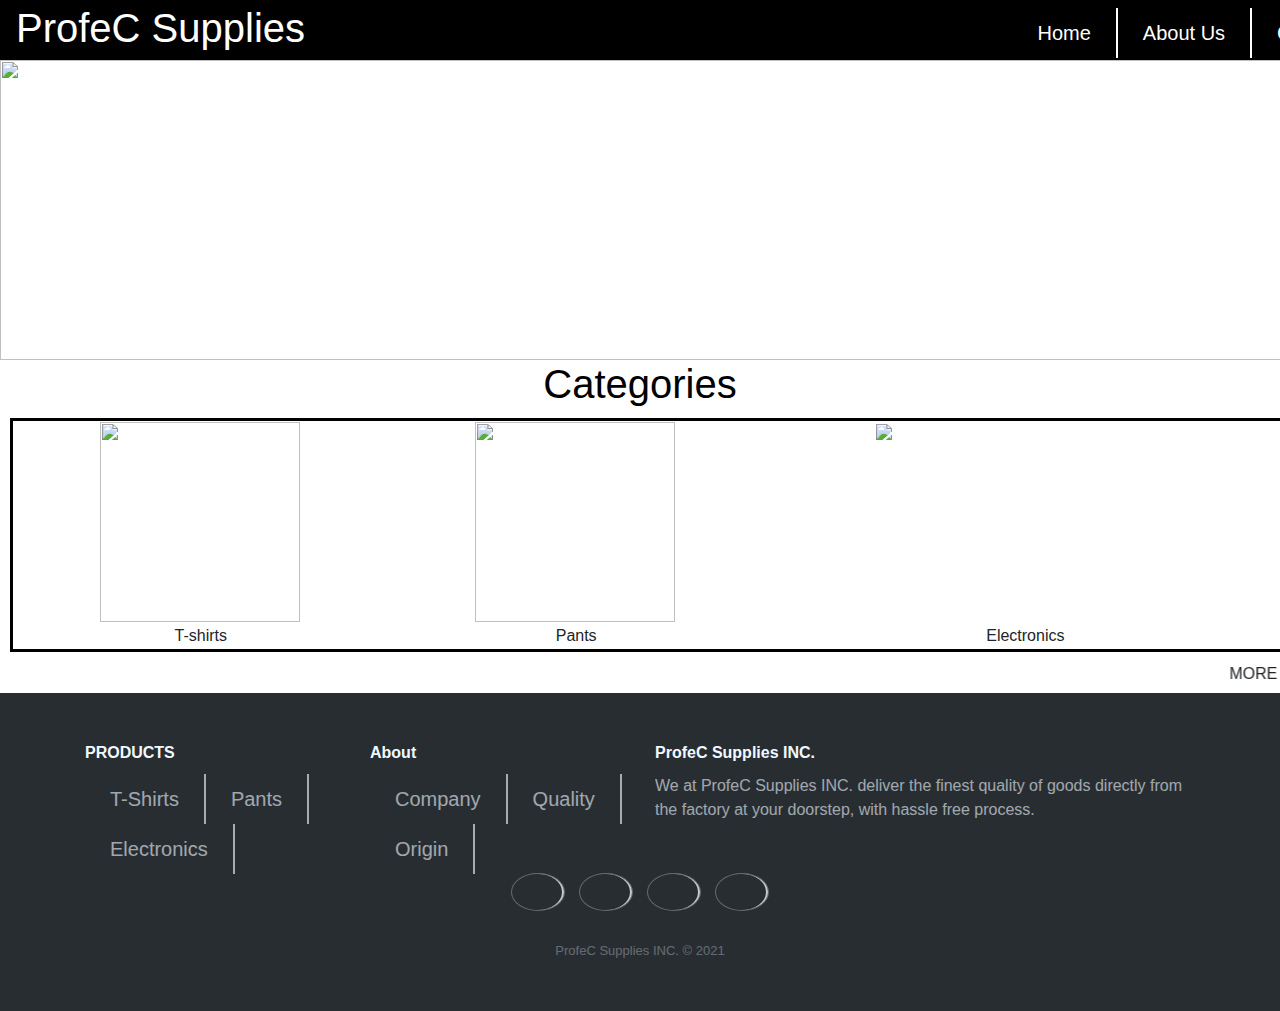
==== index.html @ 0fb700c2 "Add files via upload" ====
<!DOCTYPE html>
<html lang="en">
<head>
   <link rel="stylesheet" href="https://maxcdn.bootstrapcdn.com/bootstrap/4.5.2/css/bootstrap.min.css">
    <script src="https://ajax.googleapis.com/ajax/libs/jquery/3.5.1/jquery.min.js"></script>
    <script src="https://cdnjs.cloudflare.com/ajax/libs/popper.js/1.16.0/umd/popper.min.js"></script>
    <script src="https://maxcdn.bootstrapcdn.com/bootstrap/4.5.2/js/bootstrap.min.js"></script>
    <title>ProfeC Supplies</title>
    <style>
        ul{
            list-style : none;
            margin : 0px;
            padding : 0px;
        }
        li{
            float : left;
        }
        a{ display : block;
            
            padding : 0px 25px; 
            color : white;
            text-decoration : none;
            line-height : 50px;
            font-size : 20px;
            border-right : white 2px solid;
        }
        .navbar{
            width : 1600px;
            height : 60px;
            background-color : black;
        }

        
        
        #logo{
            float : right;
            color : white;
            margin-bottom : 10px;
            margin-right : 35px;
            line-height : 0.6;
        }
        #logo:hover{
            text-shadow : 7px 7px 5px gray;
        }
        #head_image{width: 1583px;
        height: 300px;}
        table{border: black 3px solid;
        text-align: center;
        width: 100%;
        border-radius: 25px;
        margin: 10px;}
        td{
        text-align: center;}
        
        .footer{background-color: rgb(64, 64, 64);
        color: white;
        text-align:center ;
        width: 1600px;
        height: 70px;
        font-size: 22px;
        line-height: 70px;
        position: relative;
        bottom: 0px;}
        #marquee{font-size: 40px;}
    </style>
</head>
<body>
    <div    class="navbar">   
        <h1 id="logo">ProfeC   Supplies </h1>
    <ul style="font-s"> 
        <li><a href="">Home</a> </li>
        <li><a href="AboutUs.html">About Us</a> </li>
        <li><a href="">Contact Us</a></li>
        <li><a href="Project_login.html">Login/Register</a></li>
    </ul>
    </div>

<div id="head_image"> <img src="https://emmanuelmakandiwa.com/wp-content/uploads/2019/11/ESTORE-BANNER-2.png" alt="" width="1583px" height="300px">   </div>

<h1 style="color: black; text-align:center;">Categories</h1>


<table>

<tr>
  <td>  <a href="Tshirt-Page.html"><img src="https://justcreative.com/wp-content/uploads/2018/10/designer-tshirt.png" alt="" width="200px" height="200px"></td>
    <td>  <a href="Pants-Page.html"><img src="https://contents.mediadecathlon.com/p300070/05f205a34bd06e9c027fa4ef2ed8c47f/p300070.jpg" alt="" width="200px" height="200px"></td>
        <td>  <a href=""><img src="https://images.idgesg.net/images/article/2018/12/apple-products-2018-100782368-large.jpg" alt="" width="300px" height="200px"></td>
           </tr>
    <tr>
        <td>T-shirts</td>
        <td>Pants</td>
        <td>Electronics</td>
    </tr>


</table>

<marquee> MORE PRODUCTS COMING SOON</marquee>
<div class="footer-dark">
    <link rel="stylesheet" href="Footer_dark.css">
    <footer>
        <div class="container">
            <div class="row">
                <div class="col-sm-6 col-md-3 item">
                    <h3>PRODUCTS</h3>
                    <ul>
                        <li><a href="Tshirt-Page.html">T-Shirts</a></li>
                        <li><a href="Pants-Page.html">Pants</a></li>
                        <li><a href="#">Electronics</a></li>
                    </ul>
                </div>
                <div class="col-sm-6 col-md-3 item">
                    <h3>About</h3>
                    <ul>
                        <li><a href="#">Company</a></li>
                        <li><a href="#">Quality</a></li>
                        <li><a href="#">Origin</a></li>
                    </ul>
                </div>
                <div class="col-md-6 item text">
                    <h3>ProfeC Supplies INC.</h3>
                    <p>We at ProfeC Supplies INC. deliver the finest quality of goods directly from the factory at your doorstep, with hassle free process.</p>
                </div>
                <div class="col item social"><a href="#"><i class="icon ion-social-facebook"></i></a><a href="#"><i class="icon ion-social-twitter"></i></a><a href="#"><i class="icon ion-social-snapchat"></i></a><a href="#"><i class="icon ion-social-instagram"></i></a></div>
            </div>
            <p class="copyright">ProfeC Supplies INC. © 2021</p>
        </div>
    </footer>
</div>
<script src="https://cdnjs.cloudflare.com/ajax/libs/jquery/3.2.1/jquery.min.js"></script>
<script src="https://cdnjs.cloudflare.com/ajax/libs/twitter-bootstrap/4.1.3/js/bootstrap.bundle.min.js"></script>
</body>
</html>
---- Footer_dark.css ----
.footer-dark {
    padding:50px 0;
    color:#f0f9ff;
    background-color:#282d32;
  }
  
  .footer-dark h3 {
    margin-top:0;
    margin-bottom:12px;
    font-weight:bold;
    font-size:16px;
  }
  
  .footer-dark ul {
    padding:0;
    list-style:none;
    line-height:1.6;
    font-size:14px;
    margin-bottom:0;
  }
  
  .footer-dark ul a {
    color:inherit;
    text-decoration:none;
    opacity:0.6;
  }
  
  .footer-dark ul a:hover {
    opacity:0.8;
  }
  
  @media (max-width:767px) {
    .footer-dark .item:not(.social) {
      text-align:center;
      padding-bottom:20px;
    }
  }
  
  .footer-dark .item.text {
    margin-bottom:36px;
  }
  
  @media (max-width:767px) {
    .footer-dark .item.text {
      margin-bottom:0;
    }
  }
  
  .footer-dark .item.text p {
    opacity:0.6;
    margin-bottom:0;
  }
  
  .footer-dark .item.social {
    text-align:center;
  }
  
  @media (max-width:991px) {
    .footer-dark .item.social {
      text-align:center;
      margin-top:20px;
    }
  }
  
  .footer-dark .item.social > a {
    font-size:20px;
    width:36px;
    height:36px;
    line-height:36px;
    display:inline-block;
    text-align:center;
    border-radius:50%;
    box-shadow:0 0 0 1px rgba(255,255,255,0.4);
    margin:0 8px;
    color:#fff;
    opacity:0.75;
  }
  
  .footer-dark .item.social > a:hover {
    opacity:0.9;
  }
  
  .footer-dark .copyright {
    text-align:center;
    padding-top:24px;
    opacity:0.3;
    font-size:13px;
    margin-bottom:0;
  }
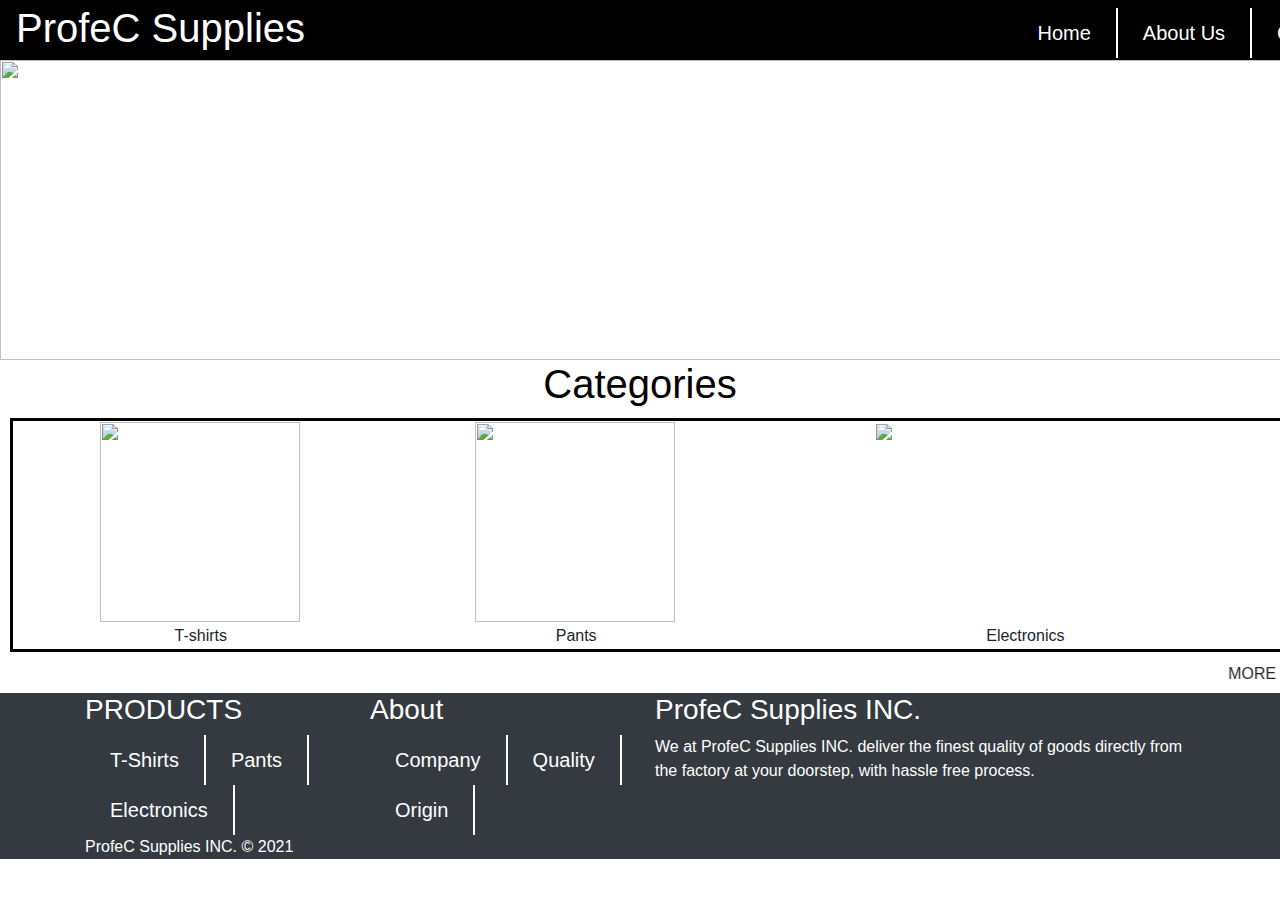
==== commit 06d1cc53: "Add files via upload" ====
--- a/index.html
+++ b/index.html
@@ -97,11 +97,11 @@
 </table>
 
 <marquee> MORE PRODUCTS COMING SOON</marquee>
-<div class="footer-dark">
+<div class="text-white">
     <link rel="stylesheet" href="Footer_dark.css">
-    <footer>
+    <footer class="bg-dark">
         <div class="container">
-            <div class="row">
+            <div class="row bg-dark">
                 <div class="col-sm-6 col-md-3 item">
                     <h3>PRODUCTS</h3>
                     <ul>
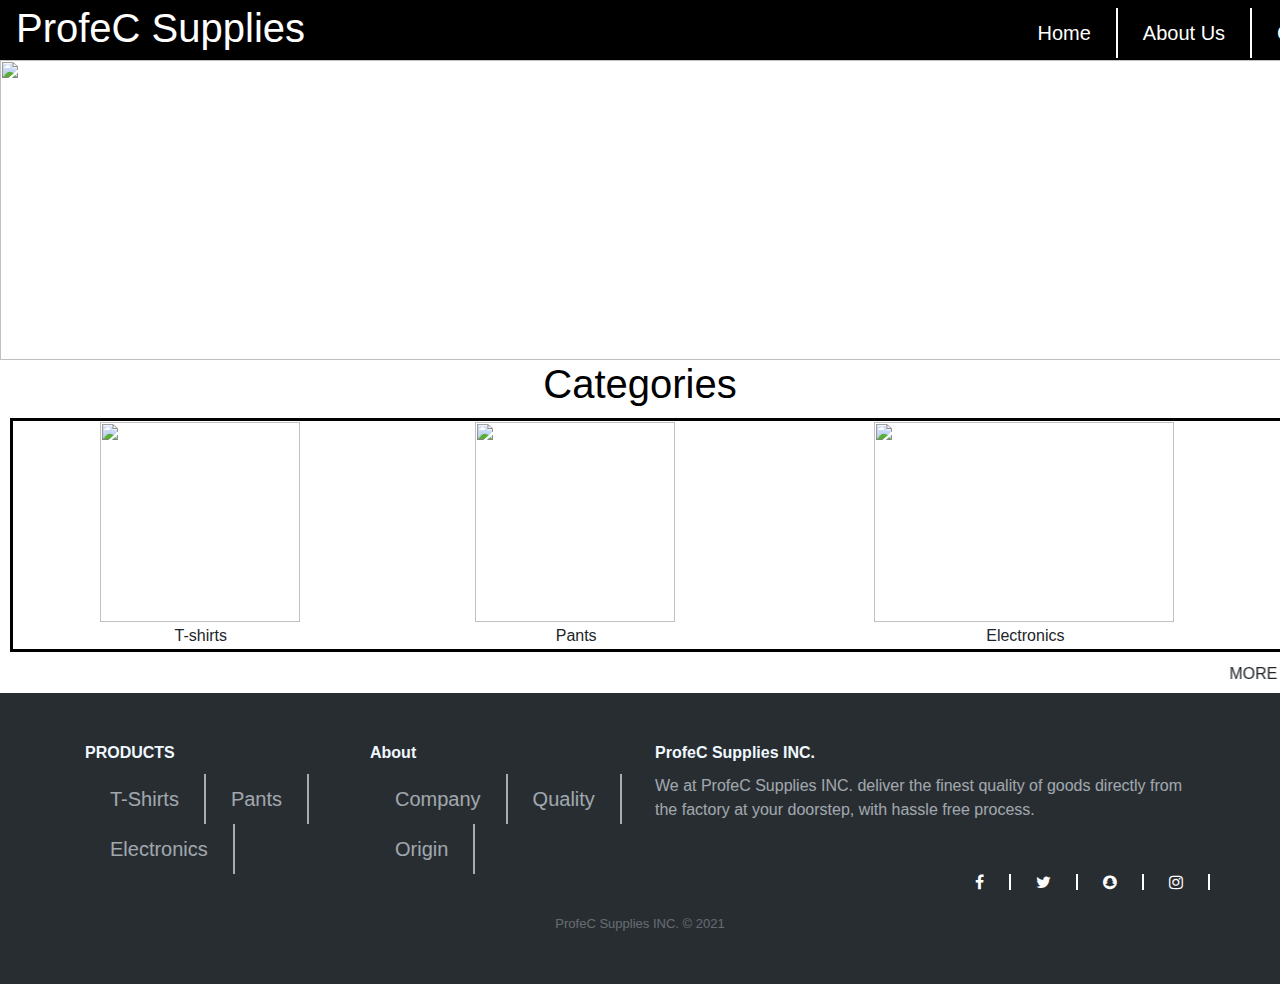
==== commit cec1f415: "Add files via upload" ====
--- a/index.html
+++ b/index.html
@@ -5,6 +5,7 @@
     <script src="https://ajax.googleapis.com/ajax/libs/jquery/3.5.1/jquery.min.js"></script>
     <script src="https://cdnjs.cloudflare.com/ajax/libs/popper.js/1.16.0/umd/popper.min.js"></script>
     <script src="https://maxcdn.bootstrapcdn.com/bootstrap/4.5.2/js/bootstrap.min.js"></script>
+    <link rel="stylesheet" href="https://cdnjs.cloudflare.com/ajax/libs/font-awesome/4.7.0/css/font-awesome.min.css">
     <title>ProfeC Supplies</title>
     <style>
         ul{
@@ -62,15 +63,17 @@
         position: relative;
         bottom: 0px;}
         #marquee{font-size: 40px;}
+
+        
     </style>
 </head>
 <body>
     <div    class="navbar">   
         <h1 id="logo">ProfeC   Supplies </h1>
     <ul style="font-s"> 
-        <li><a href="">Home</a> </li>
+        <li><a href="index.html">Home</a> </li>
         <li><a href="AboutUs.html">About Us</a> </li>
-        <li><a href="">Contact Us</a></li>
+        <li><a href="ContactUs.html">Contact Us</a></li>
         <li><a href="Project_login.html">Login/Register</a></li>
     </ul>
     </div>
@@ -85,7 +88,7 @@
 <tr>
   <td>  <a href="Tshirt-Page.html"><img src="https://justcreative.com/wp-content/uploads/2018/10/designer-tshirt.png" alt="" width="200px" height="200px"></td>
     <td>  <a href="Pants-Page.html"><img src="https://contents.mediadecathlon.com/p300070/05f205a34bd06e9c027fa4ef2ed8c47f/p300070.jpg" alt="" width="200px" height="200px"></td>
-        <td>  <a href=""><img src="https://images.idgesg.net/images/article/2018/12/apple-products-2018-100782368-large.jpg" alt="" width="300px" height="200px"></td>
+        <td>  <a href="Electronics-page.html"><img src="https://images.idgesg.net/images/article/2018/12/apple-products-2018-100782368-large.jpg" alt="" width="300px" height="200px"></td>
            </tr>
     <tr>
         <td>T-shirts</td>
@@ -97,17 +100,17 @@
 </table>
 
 <marquee> MORE PRODUCTS COMING SOON</marquee>
-<div class="text-white">
+<div class="footer-dark">
     <link rel="stylesheet" href="Footer_dark.css">
-    <footer class="bg-dark">
+    <footer>
         <div class="container">
-            <div class="row bg-dark">
+            <div class="row">
                 <div class="col-sm-6 col-md-3 item">
                     <h3>PRODUCTS</h3>
                     <ul>
                         <li><a href="Tshirt-Page.html">T-Shirts</a></li>
                         <li><a href="Pants-Page.html">Pants</a></li>
-                        <li><a href="#">Electronics</a></li>
+                        <li><a href="Electronics-page.html">Electronics</a></li>
                     </ul>
                 </div>
                 <div class="col-sm-6 col-md-3 item">
@@ -122,7 +125,7 @@
                     <h3>ProfeC Supplies INC.</h3>
                     <p>We at ProfeC Supplies INC. deliver the finest quality of goods directly from the factory at your doorstep, with hassle free process.</p>
                 </div>
-                <div class="col item social"><a href="#"><i class="icon ion-social-facebook"></i></a><a href="#"><i class="icon ion-social-twitter"></i></a><a href="#"><i class="icon ion-social-snapchat"></i></a><a href="#"><i class="icon ion-social-instagram"></i></a></div>
+                <div class="col item social"></div><a href="#" class="fa fa-facebook"></a>  <a href="#" class="fa fa-twitter"></a></a><a href="#" class="fa fa-snapchat"></i></a><a href="#" class="fa fa-instagram"></i></a></div>
             </div>
             <p class="copyright">ProfeC Supplies INC. © 2021</p>
         </div>
--- a/Footer_dark.css
+++ b/Footer_dark.css
@@ -62,19 +62,7 @@
     }
   }
   
-  .footer-dark .item.social > a {
-    font-size:20px;
-    width:36px;
-    height:36px;
-    line-height:36px;
-    display:inline-block;
-    text-align:center;
-    border-radius:50%;
-    box-shadow:0 0 0 1px rgba(255,255,255,0.4);
-    margin:0 8px;
-    color:#fff;
-    opacity:0.75;
-  }
+
   
   .footer-dark .item.social > a:hover {
     opacity:0.9;
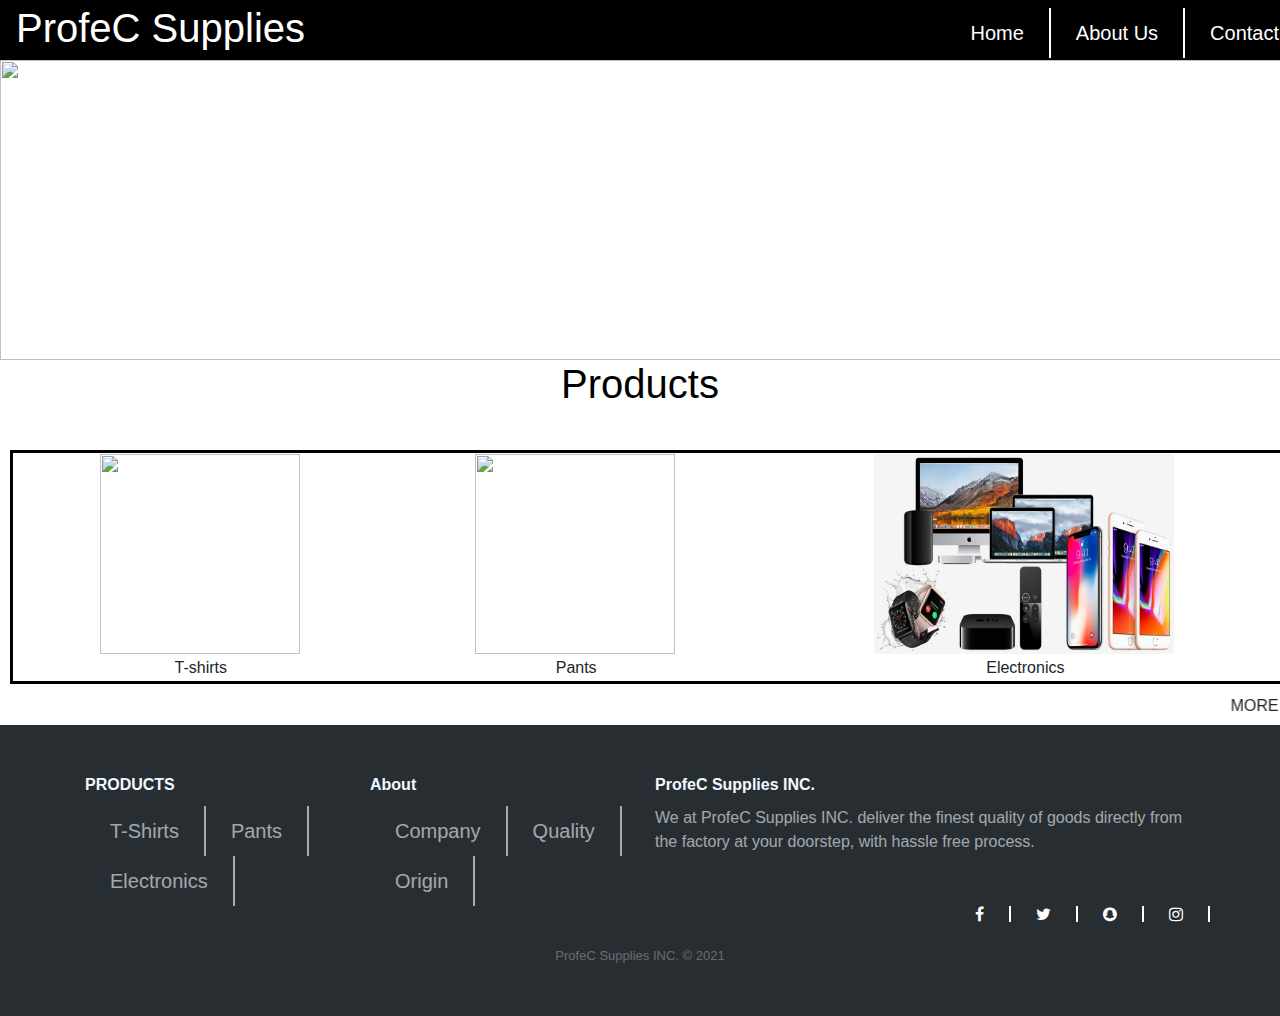
==== commit c30f1e3e: "Add files via upload" ====
--- a/index.html
+++ b/index.html
@@ -75,20 +75,21 @@
         <li><a href="AboutUs.html">About Us</a> </li>
         <li><a href="ContactUs.html">Contact Us</a></li>
         <li><a href="Project_login.html">Login/Register</a></li>
+        <li><a href="Cart.html"><i class="fas fa-shopping-cart"></i></a></li>
     </ul>
     </div>
 
 <div id="head_image"> <img src="https://emmanuelmakandiwa.com/wp-content/uploads/2019/11/ESTORE-BANNER-2.png" alt="" width="1583px" height="300px">   </div>
 
-<h1 style="color: black; text-align:center;">Categories</h1>
+<h1 style="color: black; text-align:center;">Products</h1>
 
-
+<div class="col item social"></div><a href="#" class="fa fa-facebook"></a></div>
 <table>
 
 <tr>
   <td>  <a href="Tshirt-Page.html"><img src="https://justcreative.com/wp-content/uploads/2018/10/designer-tshirt.png" alt="" width="200px" height="200px"></td>
     <td>  <a href="Pants-Page.html"><img src="https://contents.mediadecathlon.com/p300070/05f205a34bd06e9c027fa4ef2ed8c47f/p300070.jpg" alt="" width="200px" height="200px"></td>
-        <td>  <a href="Electronics-page.html"><img src="https://images.idgesg.net/images/article/2018/12/apple-products-2018-100782368-large.jpg" alt="" width="300px" height="200px"></td>
+        <td>  <a href="Electronics-page.html"><img src="Electronic-pic.jpg" alt="" width="300px" height="200px"></td>
            </tr>
     <tr>
         <td>T-shirts</td>
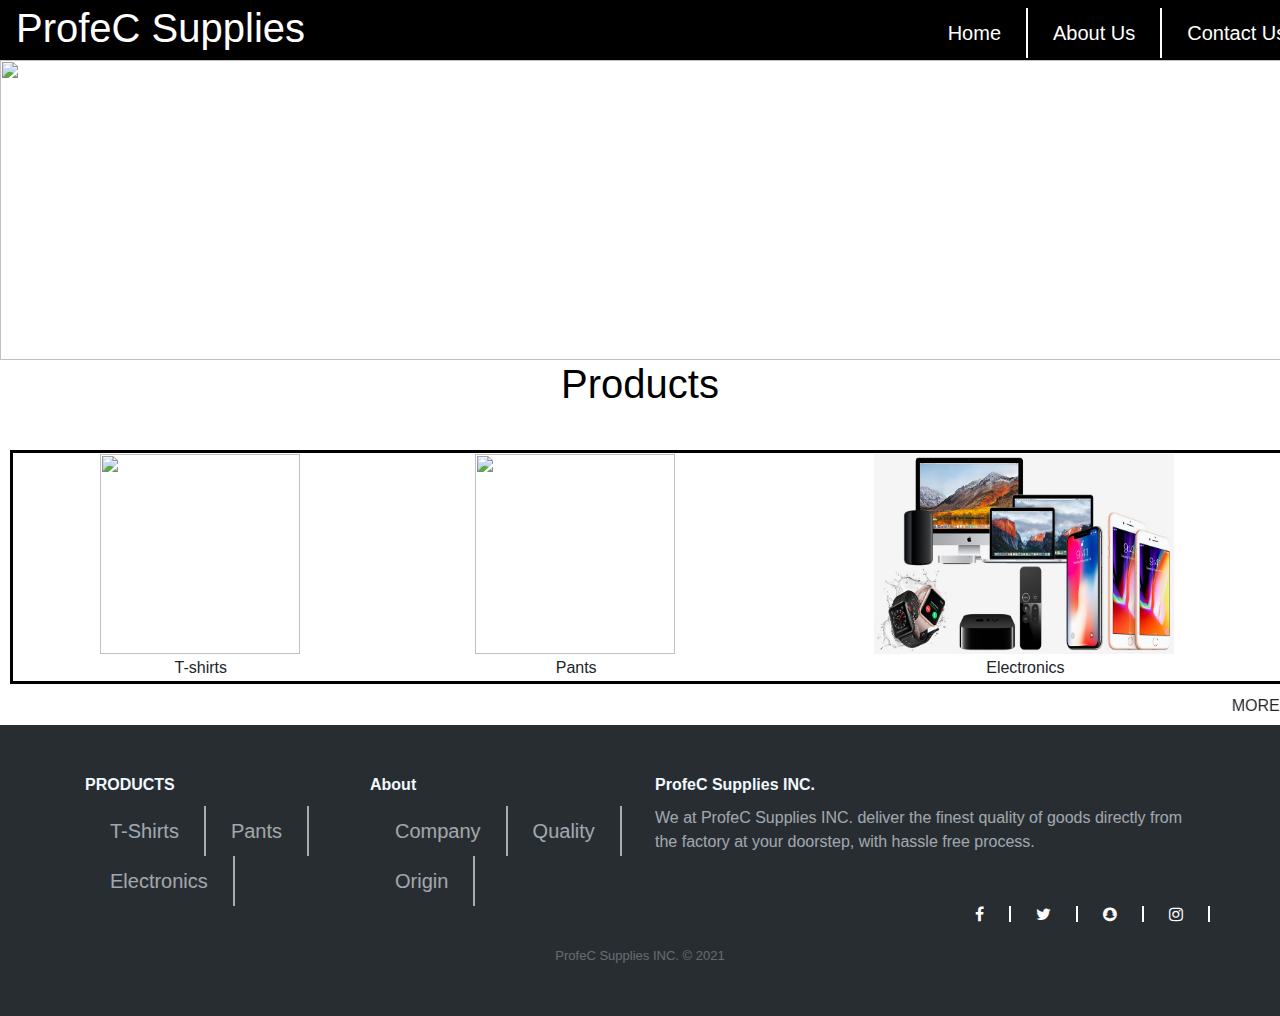
==== commit a3363194: "Add files via upload" ====
--- a/index.html
+++ b/index.html
@@ -75,13 +75,13 @@
         <li><a href="AboutUs.html">About Us</a> </li>
         <li><a href="ContactUs.html">Contact Us</a></li>
         <li><a href="Project_login.html">Login/Register</a></li>
-        <li><a href="Cart.html"><i class="fas fa-shopping-cart"></i></a></li>
+        <li><a href="Cart.html">Cart</i></a></li>
     </ul>
     </div>
 
 <div id="head_image"> <img src="https://emmanuelmakandiwa.com/wp-content/uploads/2019/11/ESTORE-BANNER-2.png" alt="" width="1583px" height="300px">   </div>
 
-<h1 style="color: black; text-align:center;">Products</h1>
+<h1 style="color: black; text-align:center;">Products   </h1>
 
 <div class="col item social"></div><a href="#" class="fa fa-facebook"></a></div>
 <table>
